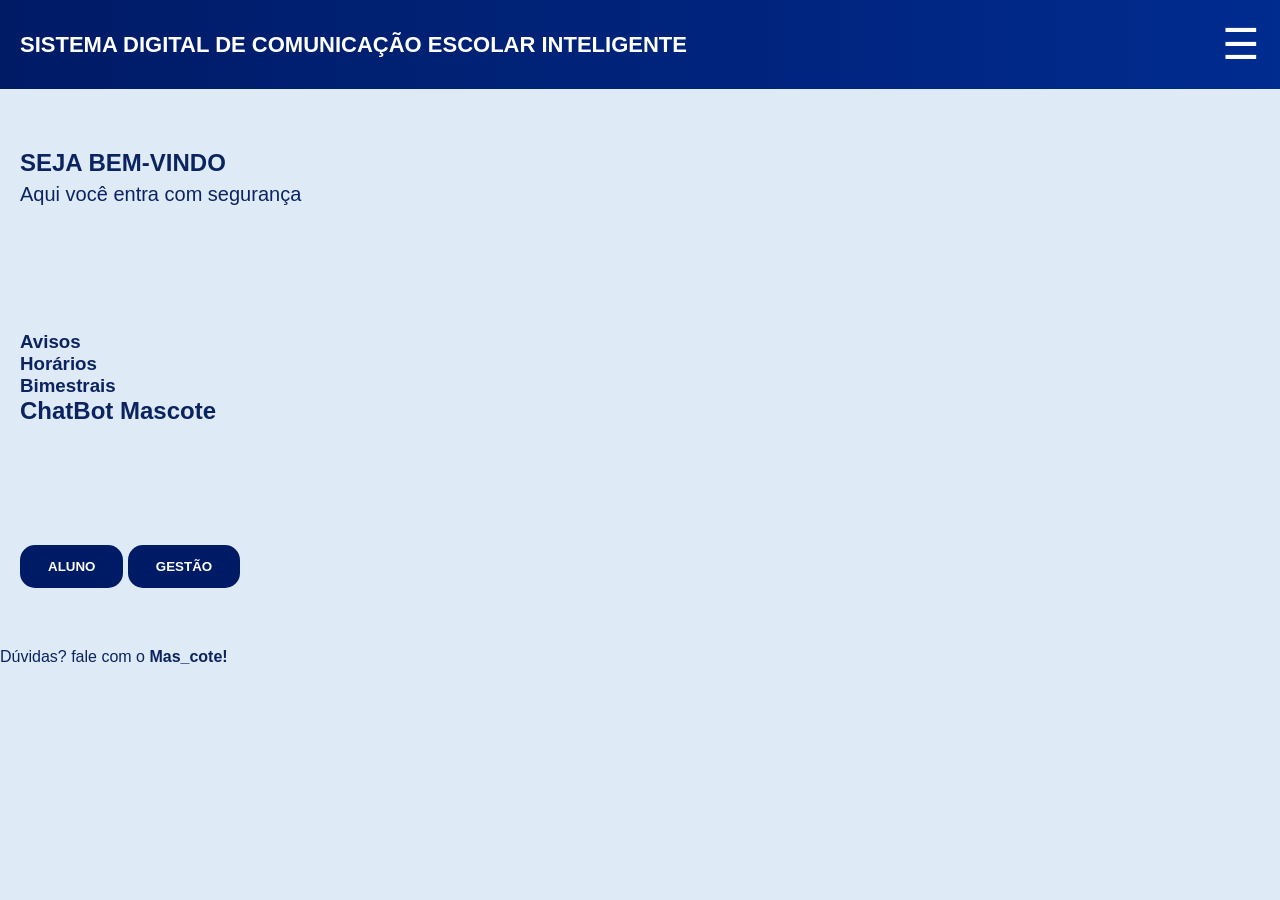
==== index.html @ a777e88f "agora eu pego" ====
<!DOCTYPE html>
<html lang="pt-BR">

<head>

    <meta charset="UTF-8">

    <meta name="viewport"
          content="width=device-width, initial-scale=1.0">

    <title>Login - Sistema Escolar</title>

    <link rel="stylesheet" href="style.css">

</head>

<body class="pagina-login">

    <!-- CONTAINER -->
    <div class="container">

        <!-- TOPO -->
        <header>

            <!-- TÍTULO -->
            <div class="titulo">

                <h1>
                    SISTEMA DIGITAL DE COMUNICAÇÃO
                    ESCOLAR INTELIGENTE
                </h1>

            </div>

            <!-- MENU -->
            <details>

                <summary aria-label="Abrir menu">☰</summary>

                <nav>

                    <ul>

                        <li>
                            <a href="inicio.html">
                                Início
                            </a>
                        </li>

                        <li>
                            <a href="Avisos.html">
                                Avisos
                            </a>
                        </li>

                        <li>
                            <a href="Arquivo.html">
                                Arquivos
                            </a>
                        </li>

                        <li>
                            <a href="normas.html">
                                Normas Escolares
                            </a>
                        </li>

                    </ul>

                </nav>

            </details>

        </header>

        <main>

            <!-- TEXTO -->
            <section class="texto">

                <h2>
                    SEJA BEM-VINDO
                </h2>

                <p>
                    Aqui você entra com segurança
                </p>

            </section>

            <!-- ACESSOS -->
            <section class="ilustracao">

                <!-- LADO DIREITO -->
                <div>

                    <!-- CAIXA ÍCONES -->
                    <div class="caixa-icones">

                        <!-- LINHA -->
                        <div class="linha">

                            <!-- AVISOS -->
                            <div class="icone">

                                <h3>
                                    Avisos
                                </h3>

                            </div>

                            <!-- HORÁRIOS -->
                            <div class="icone">

                                <h3>
                                    Horários
                                </h3>

                            </div>

                        </div>

                        <!-- BIMESTRAIS -->
                        <div class="baixo">

                            <h3>
                                Bimestrais
                            </h3>

                        </div>

                    </div>

                    <!-- CAIXA CHATBOT -->
                    <div class="caixa-chatbot">

                        <div class="chatbot-conteudo">

                            <h2>
                                ChatBot Mascote
                            </h2>

                        </div>

                    </div>

                </div>

            </section>

            <!-- BOTÕES -->
            <section class="botoes">

                <!-- ALUNO -->
                <button type="button">
                    ALUNO
                </button>

                <!-- GESTÃO -->
                <button type="button">
                    GESTÃO
                </button>

            </section>

        </main>

        <!-- RODAPÉ -->
        <footer>

            <div class="rodape-mascote">

                <p>

                    Dúvidas? fale com o
                    <strong>Mas_cote!</strong>

                </p>

            </div>

        </footer>

    </div>

</body>

</html>
---- style.css ----
*{
    margin:0;
    padding:0;
    box-sizing:border-box;
}

html{
    scroll-behavior:smooth;
}

body{
    font-family:Arial, Helvetica, sans-serif;
    background:#dfeaf7;
    color:#0b2460;
}

.container{
    width:100%;
}

header{
    background:linear-gradient(to right,#001b66,#002b8f);
    padding:20px;
    display:flex;
    justify-content:space-between;
    align-items:center;
    position:sticky;
    top:0;
    z-index:100;
}

header h1{
    color:white;
    font-size:22px;
}

summary{
    list-style:none;
    color:white;
    font-size:42px;
    cursor:pointer;
}

summary::-webkit-details-marker{
    display:none;
}

nav{
    position:absolute;
    right:20px;
    top:80px;
}

nav ul{
    background:white;
    width:220px;
    border-radius:20px;
    overflow:hidden;
    box-shadow:0 10px 25px rgba(0,0,0,0.2);
}

nav li{
    list-style:none;
}

nav a{
    display:block;
    padding:16px;
    text-decoration:none;
    color:#001b66;
    font-weight:bold;
}

nav a:hover{
    background:#edf3ff;
}

.hero{
    background:
        linear-gradient(rgba(0,0,0,0.48), rgba(0,0,0,0.48)),
        url("imagens/foto4.png");
    background-size:cover;
    background-position:center;
    min-height:500px;
    display:flex;
    align-items:center;
    justify-content:center;
    text-align:center;
    padding:30px;
}

.hero-conteudo{
    max-width:760px;
}

.hero h2{
    color:white;
    font-size:52px;
    margin-bottom:20px;
    text-transform:uppercase;
}

.hero p{
    color:white;
    font-size:22px;
    line-height:1.6;
}

section{
    padding:60px 20px;
}

.conheca{
    text-align:center;
    font-size:20px;
}

.excelencia{
    text-align:center;
    font-size:42px;
    margin:20px 0;
}

.texto-central{
    text-align:center;
    max-width:900px;
    margin:auto;
}

section p{
    font-size:20px;
    line-height:1.7;
}

.info{
    display:flex;
    flex-wrap:wrap;
    gap:20px;
    justify-content:center;
}

.caixa{
    background:white;
    width:320px;
    border-radius:30px;
    padding:30px;
    box-shadow:0 10px 25px rgba(0,0,0,0.12);
}

.cursos-titulo{
    text-align:center;
    margin-bottom:15px;
}

.cursos-subtitulo{
    text-align:center;
    margin-bottom:40px;
    font-size:35px;
}

.cursos{
    display:grid;
    grid-template-columns:repeat(auto-fit,minmax(250px,1fr));
    gap:25px;
}

.curso{
    background:white;
    border-radius:30px;
    padding:20px;
    text-align:center;
    box-shadow:0 10px 25px rgba(0,0,0,0.12);
    overflow:hidden;
}

.curso-imagem{
    width:100%;
    height:190px;
    object-fit:cover;
    border-radius:22px;
    margin-bottom:20px;
}

.curso h3{
    font-size:24px;
    margin-bottom:10px;
}

.lista-arquivos{
    margin-top:20px;
    padding-left:25px;
    font-size:20px;
    line-height:1.8;
}

article{
    background:white;
    margin:20px 0;
    padding:25px;
    border-radius:20px;
    box-shadow:0 8px 20px rgba(0,0,0,0.12);
}

.retangulos-3{
    margin-top:30px;
    display:grid;
    grid-template-columns:repeat(3,1fr);
    gap:20px;
}

.retangulo-branco{
    background:white;
    border-radius:20px;
    padding:25px;
    box-shadow:0 8px 20px rgba(0,0,0,0.12);
}

.retangulo-branco h3{
    font-size:22px;
    margin-bottom:10px;
    color:#001b66;
}

.retangulo-branco p{
    font-size:18px;
    line-height:1.6;
    color:#0b2460;
}

.retangulo-branco img{
    width:100%;
    height:auto;
    display:block;
    margin-top:10px;
    object-fit:contain;
}


.nav-botoes{

    display:flex;
    flex-wrap:wrap;
    gap:12px;
    justify-content:center;
    padding:10px 0 30px;
}

.nav-botoes a{
    display:inline-block;
    background:#001b66;
    color:white;
    text-decoration:none;
    border-radius:15px;
    padding:12px 20px;
    font-weight:bold;
    cursor:pointer;
}

.nav-botoes a:hover{
    background:#002b8f;
}

button{
    background:#001b66;
    color:white;
    border:0;
    border-radius:15px;
    padding:14px 28px;
    font-weight:bold;
    cursor:pointer;
}

@media(max-width:768px){
    header{
        padding:15px;
    }

    header h1{
        font-size:18px;
        width:70%;
    }

    nav{
        right:15px;
        top:70px;
    }

    .hero{
        min-height:400px;
    }

    .hero h2{
        font-size:34px;
    }

    .hero p{
        font-size:18px;
    }

    .excelencia{
        font-size:30px;
    }

    section p{
        font-size:17px;
    }

    .curso{
        padding:18px;
    }

    .curso-imagem{
        height:170px;
    }

    .retangulos-3{
        grid-template-columns:1fr;
    }
}
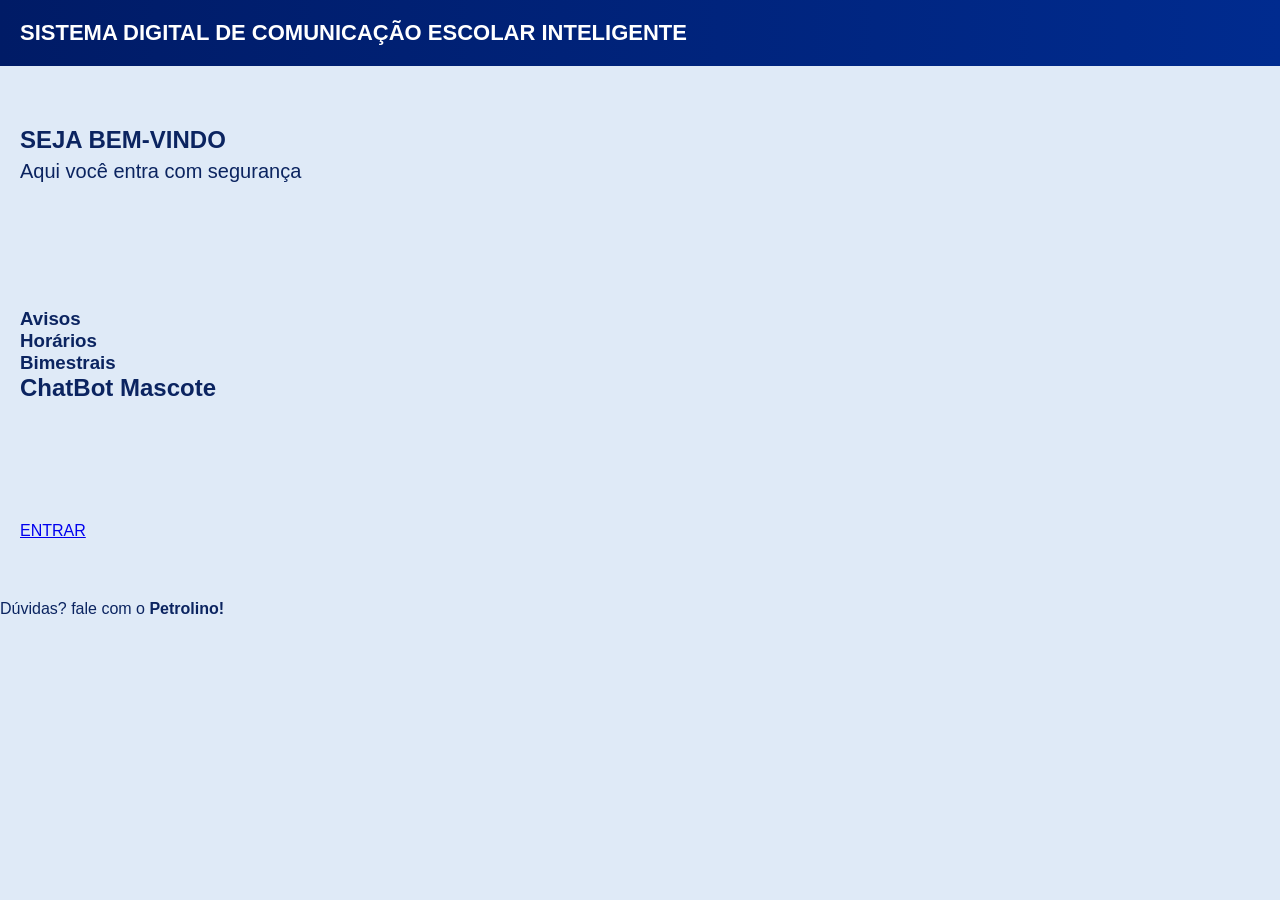
==== commit af771560: "Remove menu and update button elements in index.html" ====
--- a/index.html
+++ b/index.html
@@ -32,44 +32,9 @@
 
             </div>
 
-            <!-- MENU -->
-            <details>
-
-                <summary aria-label="Abrir menu">☰</summary>
-
-                <nav>
-
-                    <ul>
-
-                        <li>
-                            <a href="inicio.html">
-                                Início
-                            </a>
-                        </li>
-
-                        <li>
-                            <a href="Avisos.html">
-                                Avisos
-                            </a>
-                        </li>
-
-                        <li>
-                            <a href="Arquivo.html">
-                                Arquivos
-                            </a>
-                        </li>
-
-                        <li>
-                            <a href="normas.html">
-                                Normas Escolares
-                            </a>
-                        </li>
-
-                    </ul>
-
-                </nav>
-
-            </details>
+            
+                           
+                        
 
         </header>
 
@@ -152,14 +117,12 @@
             <section class="botoes">
 
                 <!-- ALUNO -->
-                <button type="button">
-                    ALUNO
-                </button>
+                <a href="inicio.html" <button type="button">
+                    ENTRAR
+                </a>
 
                 <!-- GESTÃO -->
-                <button type="button">
-                    GESTÃO
-                </button>
+               
 
             </section>
 
@@ -173,7 +136,7 @@
                 <p>
 
                     Dúvidas? fale com o
-                    <strong>Mas_cote!</strong>
+                    <strong>Petrolino!</strong>
 
                 </p>
 
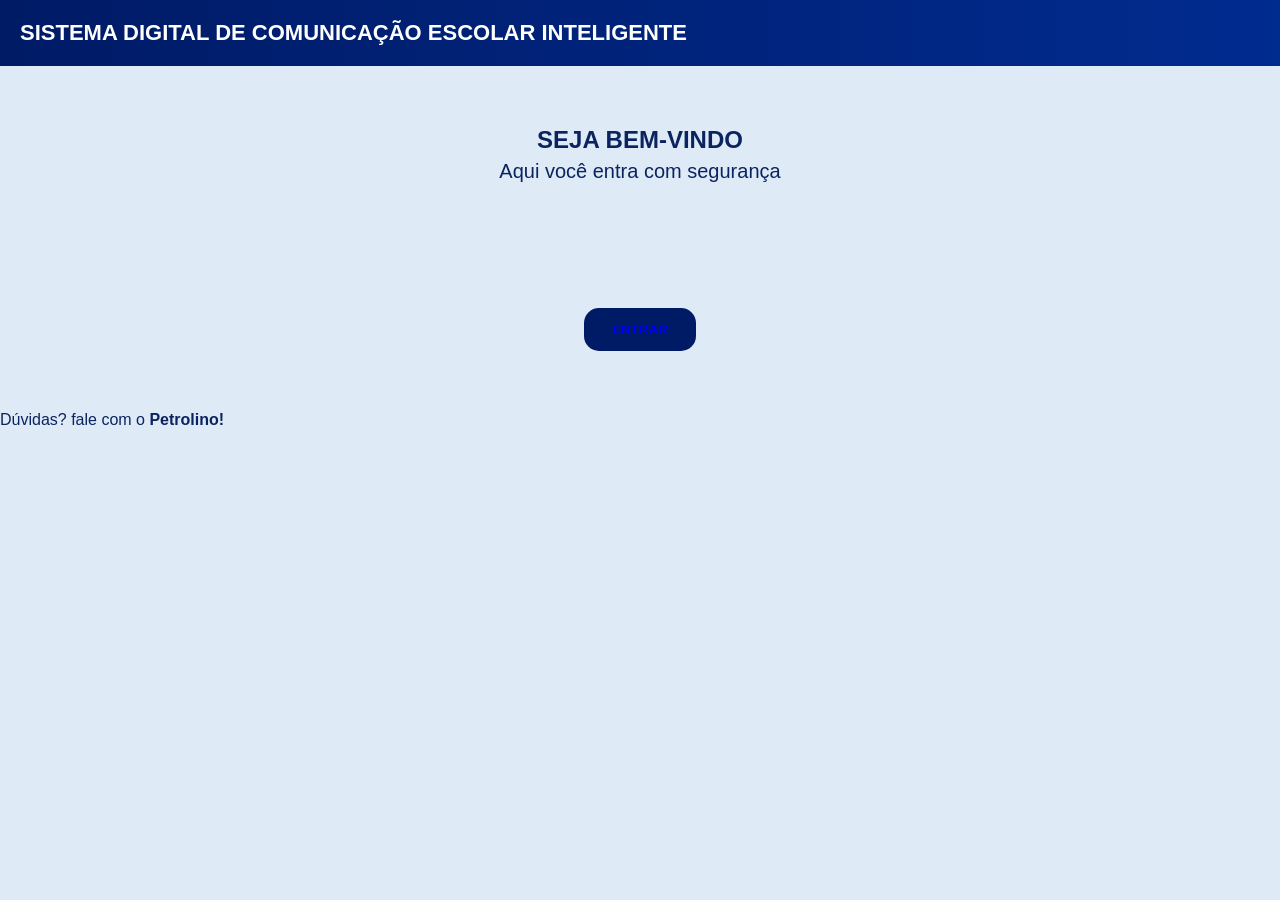
==== commit ec469599: "Refactor HTML structure and update button links" ====
--- a/index.html
+++ b/index.html
@@ -42,7 +42,7 @@
 
             <!-- TEXTO -->
             <section class="texto">
-
+<center>
                 <h2>
                     SEJA BEM-VINDO
                 </h2>
@@ -50,77 +50,21 @@
                 <p>
                     Aqui você entra com segurança
                 </p>
-
+</center>
             </section>
 
-            <!-- ACESSOS -->
-            <section class="ilustracao">
-
-                <!-- LADO DIREITO -->
-                <div>
-
-                    <!-- CAIXA ÍCONES -->
-                    <div class="caixa-icones">
-
-                        <!-- LINHA -->
-                        <div class="linha">
-
-                            <!-- AVISOS -->
-                            <div class="icone">
-
-                                <h3>
-                                    Avisos
-                                </h3>
-
-                            </div>
-
-                            <!-- HORÁRIOS -->
-                            <div class="icone">
-
-                                <h3>
-                                    Horários
-                                </h3>
-
-                            </div>
-
-                        </div>
-
-                        <!-- BIMESTRAIS -->
-                        <div class="baixo">
-
-                            <h3>
-                                Bimestrais
-                            </h3>
-
-                        </div>
-
-                    </div>
-
-                    <!-- CAIXA CHATBOT -->
-                    <div class="caixa-chatbot">
-
-                        <div class="chatbot-conteudo">
-
-                            <h2>
-                                ChatBot Mascote
-                            </h2>
-
-                        </div>
-
-                    </div>
-
-                </div>
-
-            </section>
 
             <!-- BOTÕES -->
             <section class="botoes">
 
                 <!-- ALUNO -->
-                <a href="inicio.html" <button type="button">
-                    ENTRAR
-                </a>
+<center>
+                <button type="button">
+                  <a href="inicio.html">
+                    ENTRAR</a>
+                </button>
 
+</center>
                 <!-- GESTÃO -->
                
 
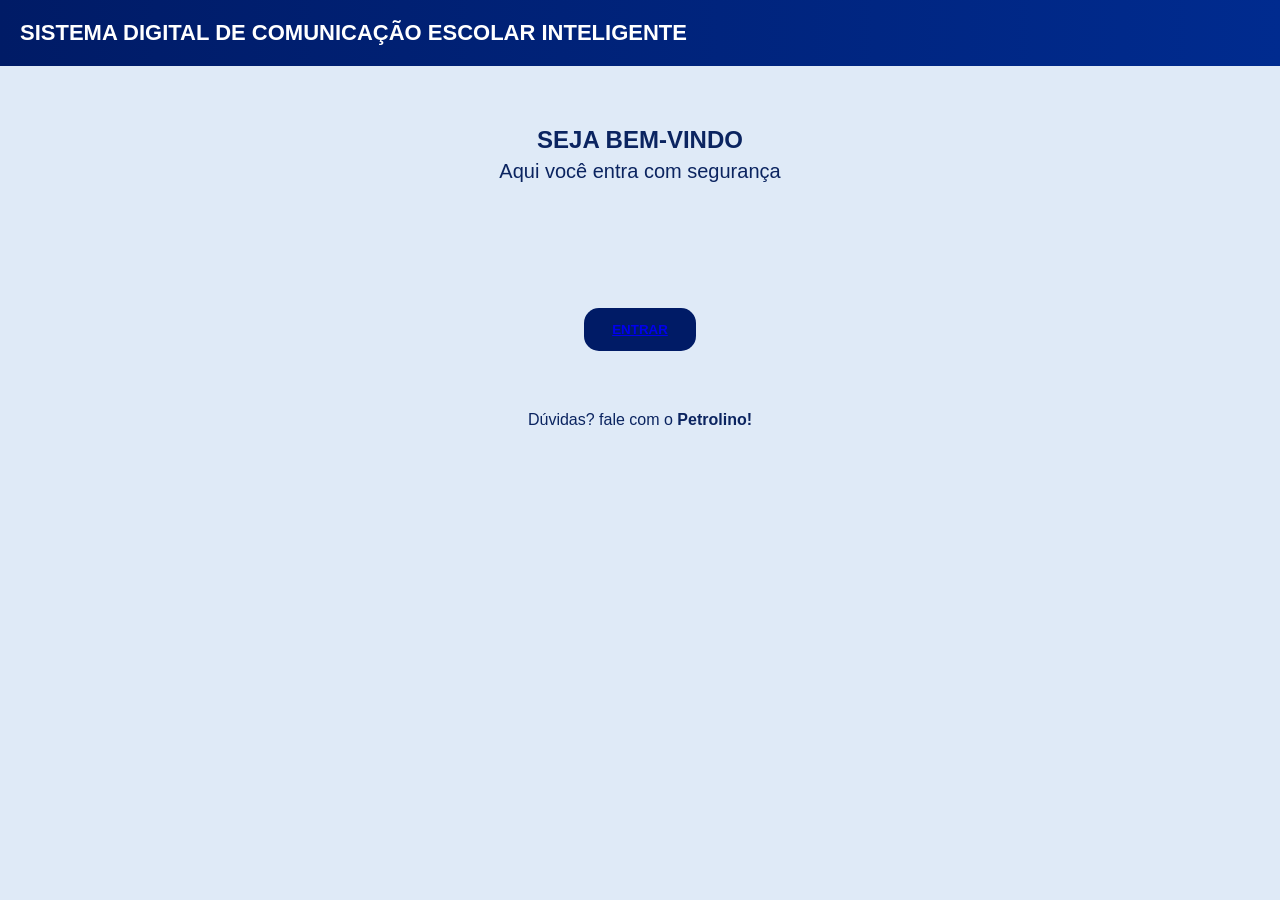
==== commit 563265b1: "Center align header and footer text" ====
--- a/index.html
+++ b/index.html
@@ -25,10 +25,10 @@
             <!-- TÍTULO -->
             <div class="titulo">
 
-                <h1>
+              <center>  <h1>
                     SISTEMA DIGITAL DE COMUNICAÇÃO
                     ESCOLAR INTELIGENTE
-                </h1>
+                </h1> </center>
 
             </div>
 
@@ -77,12 +77,12 @@
 
             <div class="rodape-mascote">
 
-                <p>
+                <center> <p>
 
                     Dúvidas? fale com o
                     <strong>Petrolino!</strong>
 
-                </p>
+                </p> </center>
 
             </div>
 
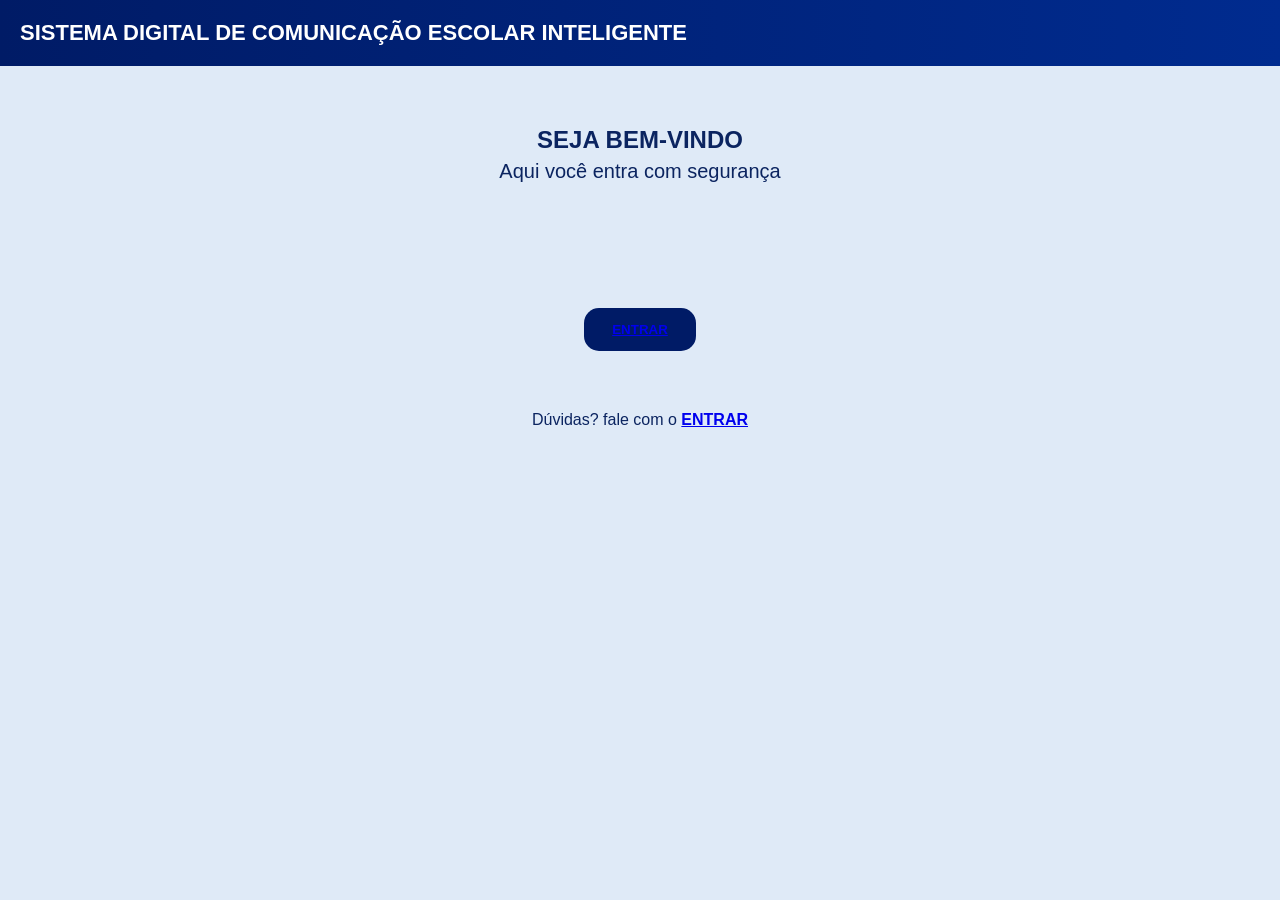
==== commit 9c9cf1cf: "Update contact link for Petrolino" ====
--- a/index.html
+++ b/index.html
@@ -80,7 +80,8 @@
                 <center> <p>
 
                     Dúvidas? fale com o
-                    <strong>Petrolino!</strong>
+                    <strong> <a href="https://t.me/Petrolino_Bot">
+                    ENTRAR</a></strong>
 
                 </p> </center>
 
--- a/style.css
+++ b/style.css
@@ -78,7 +78,7 @@
 .hero{
     background:
         linear-gradient(rgba(0,0,0,0.48), rgba(0,0,0,0.48)),
-        url("imagens/foto4.png");
+        url("imagens/foto5.png");
     background-size:cover;
     background-position:center;
     min-height:500px;
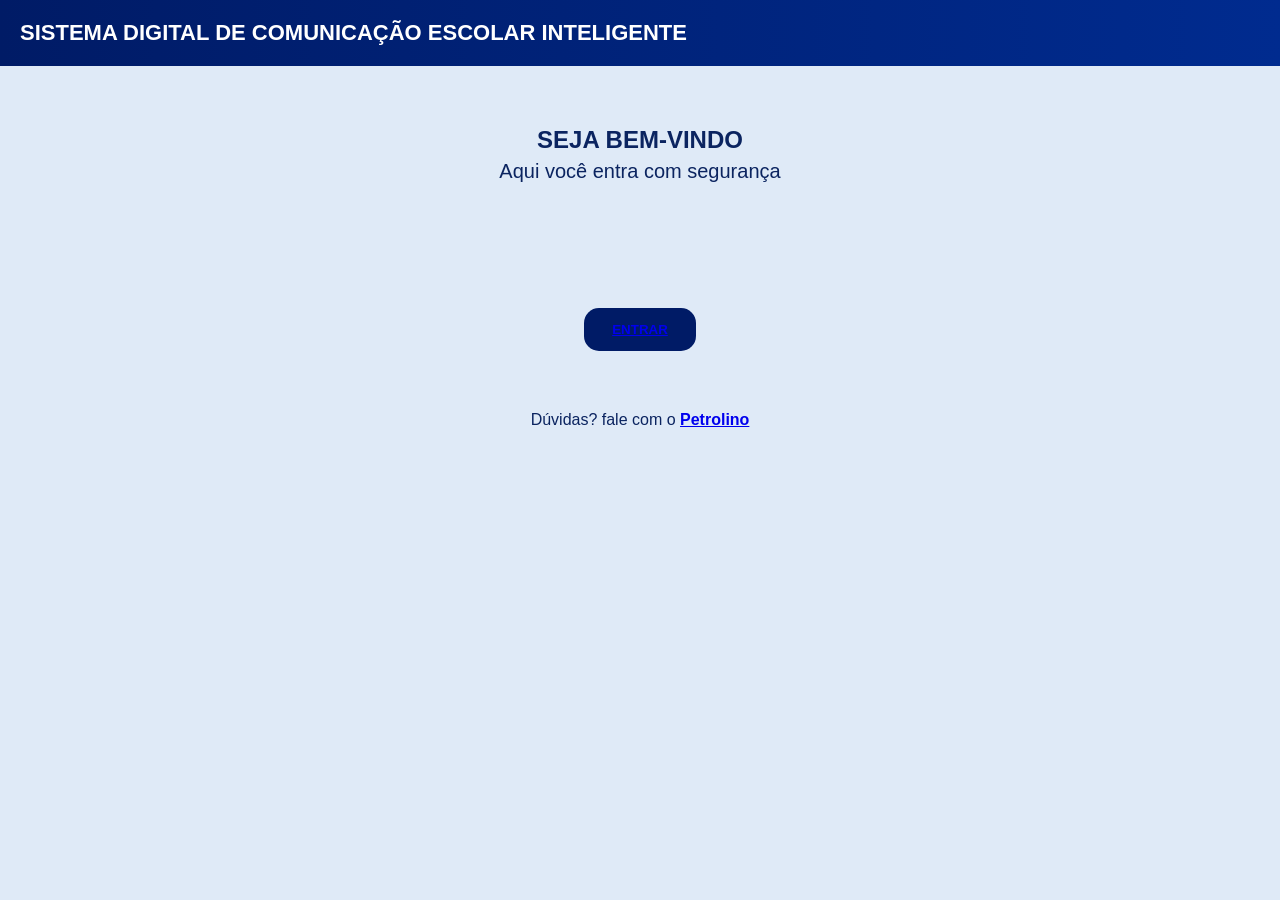
==== commit e380f34d: "Update link text from 'ENTRAR' to 'Petrolino'" ====
--- a/index.html
+++ b/index.html
@@ -81,7 +81,7 @@
 
                     Dúvidas? fale com o
                     <strong> <a href="https://t.me/Petrolino_Bot">
-                    ENTRAR</a></strong>
+                    Petrolino</a></strong>
 
                 </p> </center>
 
